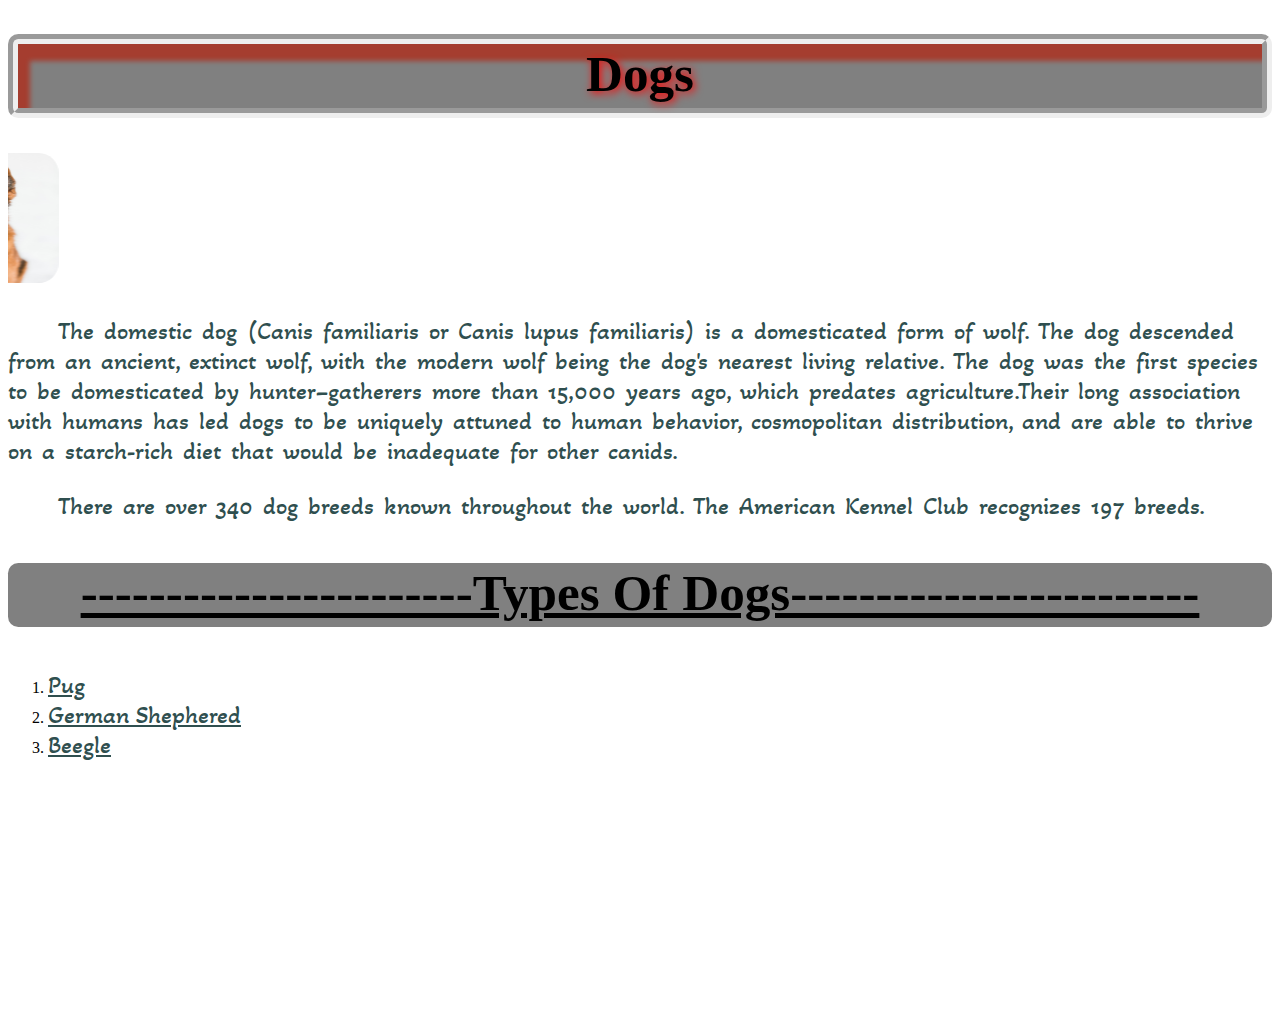
==== index.html @ 3077c321 "Done" ====
<!DOCTYPE html>
<html lang="en">

<head>
    <meta charset="UTF-8">
    <meta http-equiv="X-UA-Compatible" content="IE=edge">
    <meta name="viewport" content="width=device-width, initial-scale=1.0">
    <title>Dog</title>
    <link rel="stylesheet" href="index.css">
    <link rel="preconnect" href="https://fonts.gstatic.com">
    <link href="https://fonts.googleapis.com/css2?family=Akaya+Telivigala&display=swap" rel="stylesheet">
</head>

<body>
    <h1>Dogs</h1>
    <div>
        <tr>
            <marquee behavior="scrolling" direction="right">
                <th id="dogs">
                    <img class="dog" src="/img/josephine-amalie-paysen--XW35nYkRnk-unsplash.jpg" alt="" height="130px"
                        width="200px">
                    <img class="dog" src="/img/charles-deluvio-lJJlaUWYrPE-unsplash.jpg" alt="" height="130px"
                        width="200px">
                    <img class="dog" src="/img/alvan-nee-T-0EW-SEbsE-unsplash.jpg" alt="" height="130px" width="200px">
                    <img class="dog" src="/img/chewy-gWzTum_yMCg-unsplash.jpg" alt="" height="130px" width="200px">
                    <img class="dog" src="/img/gotdaflow-P8_RmeffU-w-unsplash.jpg" alt="" height="130px" width="200px">
                    <img class="dog" src="/img/jared-murray-RApQxN_Js5Y-unsplash.jpg" alt="" height="130px"
                        width="200px">
                    <img class="dog" src="/img/dustin-bowdige-XJXzJ6C4JOk-unsplash.jpg" alt="" height="130px"
                        width="200px">
                </th>
            </marquee>
        </tr>
        <p>
            The domestic dog (Canis familiaris or Canis lupus familiaris) is a domesticated form of wolf. The dog
            descended from an ancient, extinct wolf, with the modern wolf being the dog's nearest living relative. The
            dog was the first species to be domesticated by hunter–gatherers more than 15,000 years ago, which predates
            agriculture.Their long association with humans has led dogs to be uniquely attuned to human behavior,
            cosmopolitan distribution, and are able to thrive on a starch-rich diet that would be inadequate for
            other canids.
        </p>
        <p>
            There are over 340 dog breeds known throughout the world. The American Kennel Club recognizes 197 breeds.
        </p>
        <h2>-----------------------Types Of Dogs------------------------</h2>
        <ol>
            <li><a href="pug.html">Pug</a></li>
            <li><a href="germen.html">German Shephered</a></li>
            <li><a href="beegle.html">Beegle</a></li>
        </ol>
    </div>
</body>

</html>
---- index.css ----
body{
    border-radius: 70px;
    height: 989px;
}
h1{
    /* font-size: 2rem; */
    font-size: 4vw;
    border: 10px;
    border-radius: 0.2em;
    border-style: groove;
    text-decoration: none;
    background-color: grey;
    padding-bottom: 5px;
    text-align: center;
    text-shadow: 2px 2px 8px red;
    box-shadow: 10px 15px 5px 2px rgb(165, 61, 47) inset;
}
p{
    font-size: 25px;
    font-family: 'Akaya Telivigala', cursive;
    color:darkslategrey;
    text-indent: 50px;
    word-spacing: 3px;
}
.dog{
    border-radius: 20px;
}
.dog:hover{
    border-radius: 30%;
    cursor: pointer;
}
h2{
    font-size: 4vw;
    border: 10px;
    border-radius: 0.2em;
    text-decoration: underline;
    background-color: grey;
    padding-bottom: 5px;
    text-align: center;
}

a{
    color:darkslategrey;
    font-family: 'Akaya Telivigala';;
    font-size: 25px;

}
a:hover{
    cursor: pointer;
}
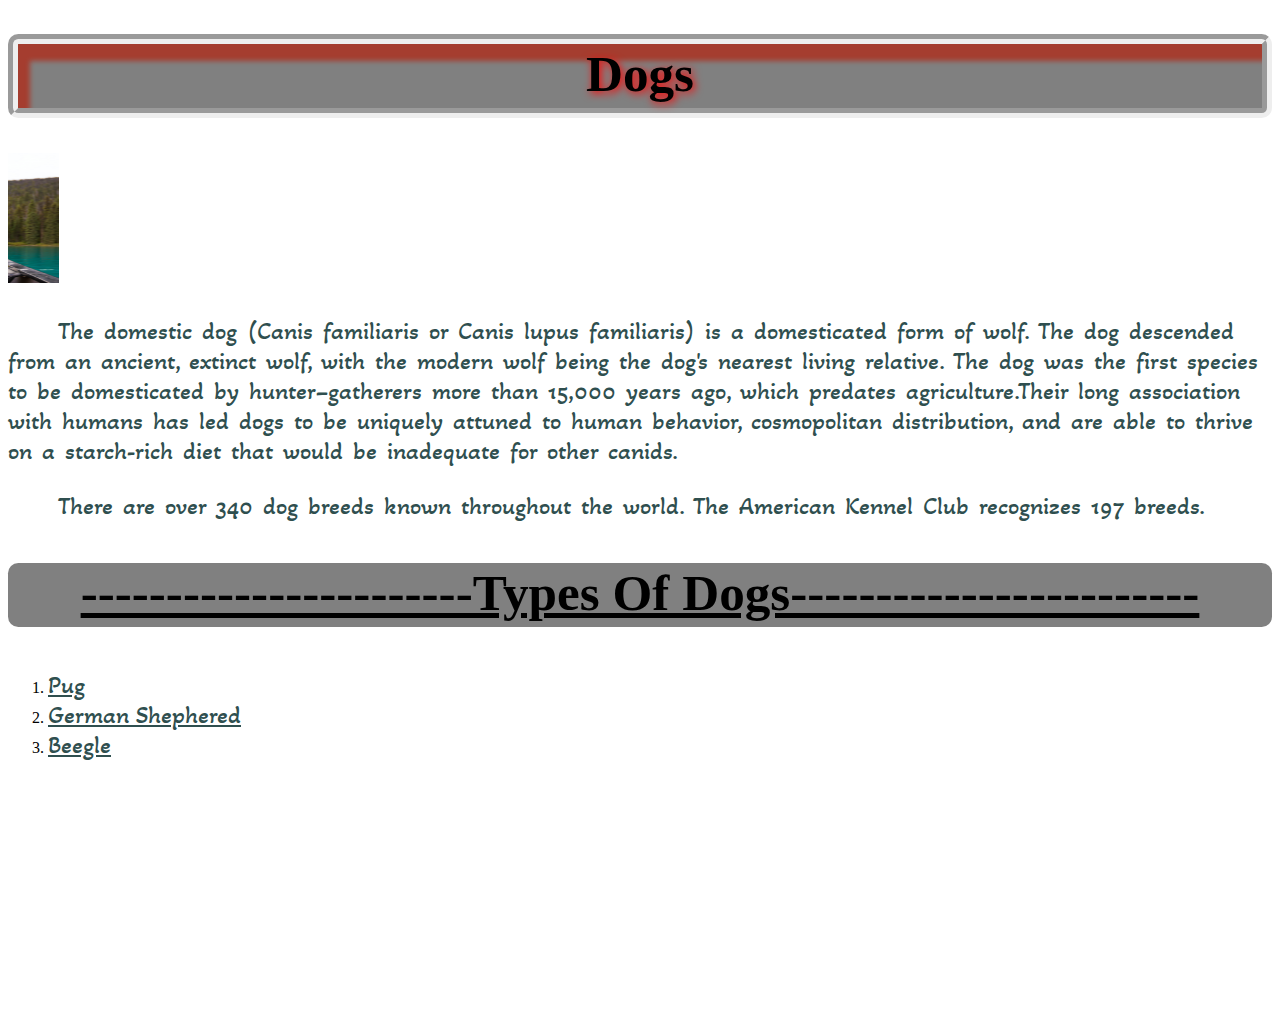
==== commit 2a6da1a4: "changes done" ====
--- a/index.html
+++ b/index.html
@@ -28,6 +28,7 @@
                         width="200px">
                     <img class="dog" src="/img/dustin-bowdige-XJXzJ6C4JOk-unsplash.jpg" alt="" height="130px"
                         width="200px">
+                    <img src="/img/jordy-chapman-iRZ4jqLjl10-unsplash.jpg" alt="" height="130px" width="200px">
                 </th>
             </marquee>
         </tr>
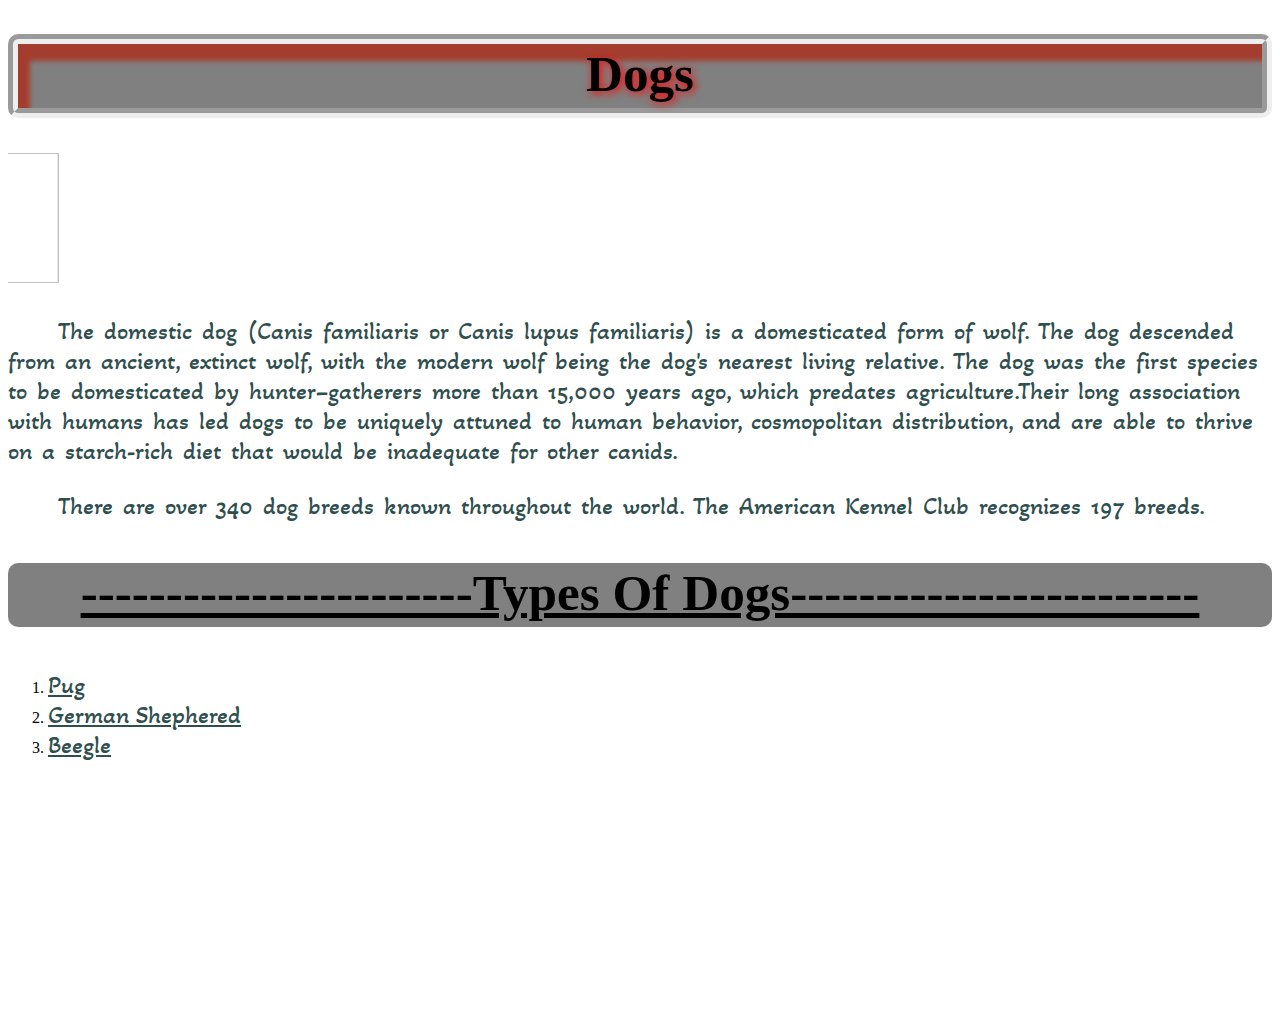
==== commit 0f5ea765: "img" ====
--- a/index.html
+++ b/index.html
@@ -17,7 +17,7 @@
         <tr>
             <marquee behavior="scrolling" direction="right">
                 <th id="dogs">
-                    <img class="dog" src="/img/josephine-amalie-paysen--XW35nYkRnk-unsplash.jpg" alt="" height="130px"
+                    <img class="dog" src="/https://unsplash.com/photos/-36fsA0wDLA" alt="" height="130px"
                         width="200px">
                     <img class="dog" src="/img/charles-deluvio-lJJlaUWYrPE-unsplash.jpg" alt="" height="130px"
                         width="200px">
@@ -28,7 +28,7 @@
                         width="200px">
                     <img class="dog" src="/img/dustin-bowdige-XJXzJ6C4JOk-unsplash.jpg" alt="" height="130px"
                         width="200px">
-                    <img src="/img/jordy-chapman-iRZ4jqLjl10-unsplash.jpg" alt="" height="130px" width="200px">
+                    <img src="/img/jordy-chapman-iRZ4jqLjl10-unsplash.jpg" alt="" height="130" width="200px">
                 </th>
             </marquee>
         </tr>
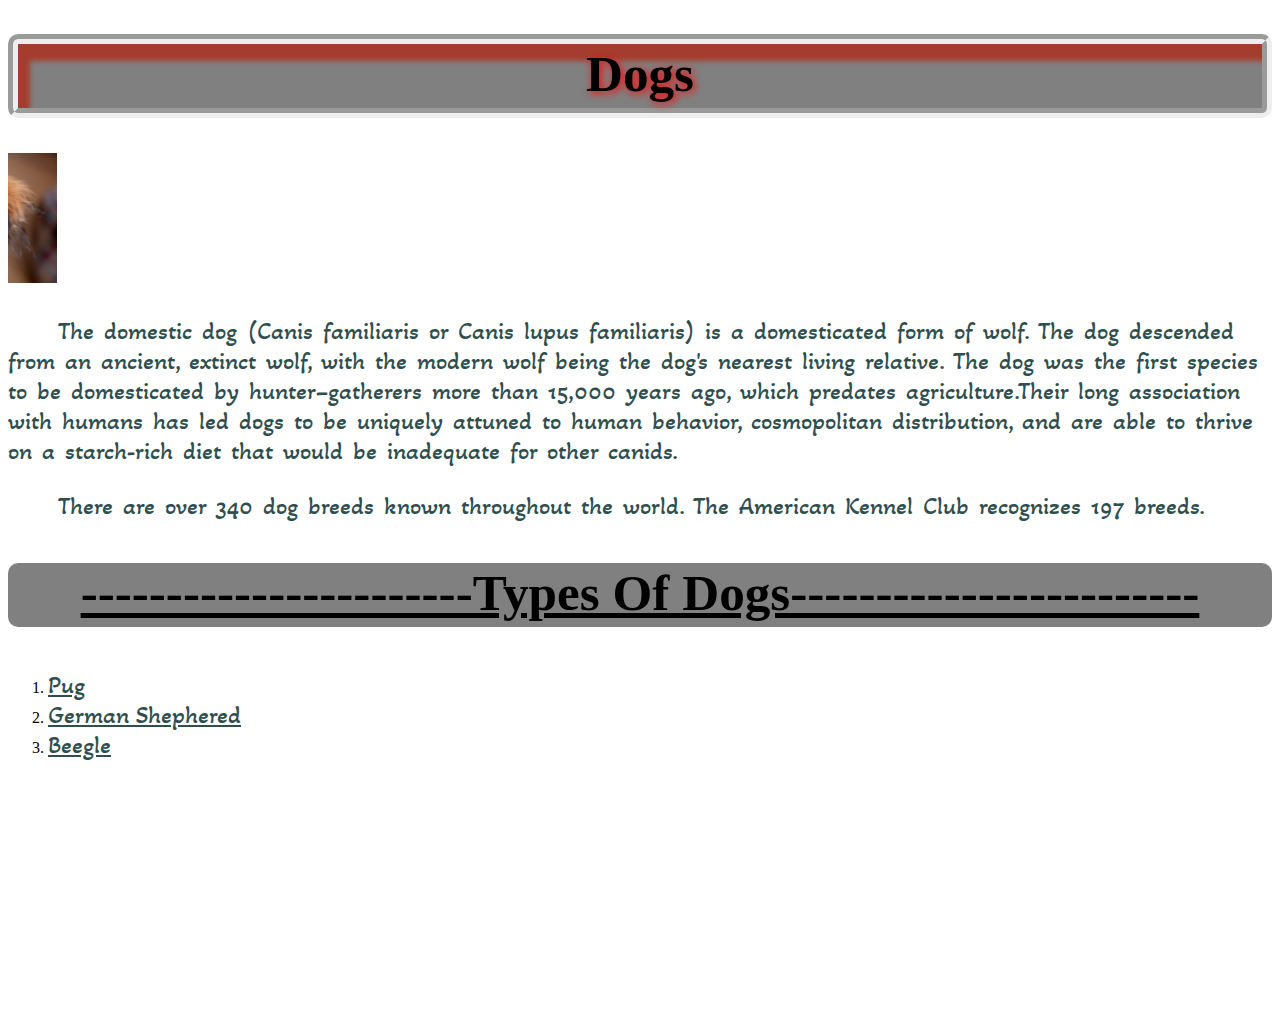
==== commit 25591cdc: "Img added" ====
--- a/index.html
+++ b/index.html
@@ -17,18 +17,18 @@
         <tr>
             <marquee behavior="scrolling" direction="right">
                 <th id="dogs">
-                    <img class="dog" src="/https://unsplash.com/photos/-36fsA0wDLA" alt="" height="130px"
+                    <img class="dog" src="img/alvan-nee-T-0EW-SEbsE-unsplash.jpg" alt="" height="130px"
                         width="200px">
-                    <img class="dog" src="/img/charles-deluvio-lJJlaUWYrPE-unsplash.jpg" alt="" height="130px"
+                    <img class="dog" src="/img/chewy-gWzTum_yMCg-unsplash.jpg" alt="" height="130px"
                         width="200px">
-                    <img class="dog" src="/img/alvan-nee-T-0EW-SEbsE-unsplash.jpg" alt="" height="130px" width="200px">
-                    <img class="dog" src="/img/chewy-gWzTum_yMCg-unsplash.jpg" alt="" height="130px" width="200px">
-                    <img class="dog" src="/img/gotdaflow-P8_RmeffU-w-unsplash.jpg" alt="" height="130px" width="200px">
-                    <img class="dog" src="/img/jared-murray-RApQxN_Js5Y-unsplash.jpg" alt="" height="130px"
+                    <img class="dog" src="/img/david-taffet-5gXPapBz40c-unsplash.jpg" alt="" height="130px" width="200px">
+                    <img class="dog" src="/img/david-taffet-5gXPapBz40c-unsplash.jpg" alt="" height="130px" width="200px">
+                    <img class="dog" src="/img/james-barker-v3-zcCWMjgM-unsplash.jpg" alt="" height="130px" width="200px">
+                    <img class="dog" src="/img//karl-anderson-jKDFcXwk5Cw-unsplash.jpg alt="" height="130px"
                         width="200px">
-                    <img class="dog" src="/img/dustin-bowdige-XJXzJ6C4JOk-unsplash.jpg" alt="" height="130px"
+                    <img class="dog" src="/img/karsten-winegeart-BJaqPaH6AGQ-unsplash.jpg" alt="" height="130px"
                         width="200px">
-                    <img src="/img/jordy-chapman-iRZ4jqLjl10-unsplash.jpg" alt="" height="130" width="200px">
+                    <img src="/img/marieke-koenders--36fsA0wDLA-unsplash.jpg" alt="" height="130" width="200px">
                 </th>
             </marquee>
         </tr>
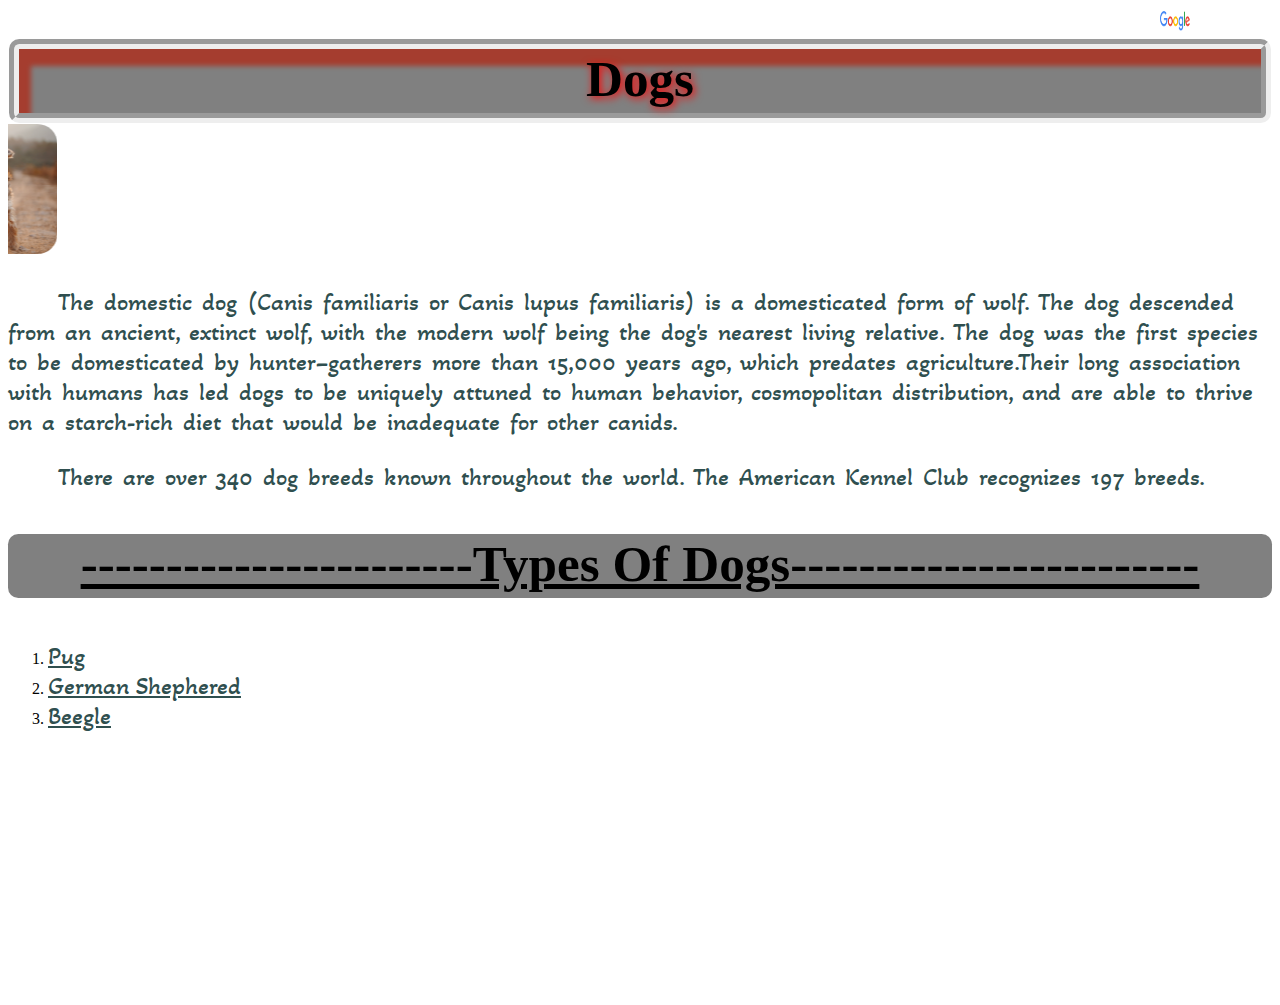
==== commit fc41ea5b: "Complete" ====
--- a/index.html
+++ b/index.html
@@ -12,7 +12,8 @@
 </head>
 
 <body>
-    <h1>Dogs</h1>
+    <a href="https://www.google.com"><img class="google" src="/img/googlelogo_color_272x92dp.png" alt="google" height="20px" width="30px"></a>
+    <h1>Dogs </h1>
     <div>
         <tr>
             <marquee behavior="scrolling" direction="right">
@@ -28,7 +29,7 @@
                         width="200px">
                     <img class="dog" src="/img/karsten-winegeart-BJaqPaH6AGQ-unsplash.jpg" alt="" height="130px"
                         width="200px">
-                    <img src="/img/marieke-koenders--36fsA0wDLA-unsplash.jpg" alt="" height="130" width="200px">
+                    <img class="dog" src="/img/alvan-nee-T-0EW-SEbsE-unsplash.jpg" alt="" height="130" width="200px">
                 </th>
             </marquee>
         </tr>
--- a/index.css
+++ b/index.css
@@ -1,6 +1,10 @@
 body{
     border-radius: 70px;
     height: 989px;
+}
+.google{
+    padding-left: 90vw;
+    cursor: pointer;
 }
 h1{
     /* font-size: 2rem; */
@@ -10,6 +14,7 @@
     border-style: groove;
     text-decoration: none;
     background-color: grey;
+    margin: 1px;
     padding-bottom: 5px;
     text-align: center;
     text-shadow: 2px 2px 8px red;
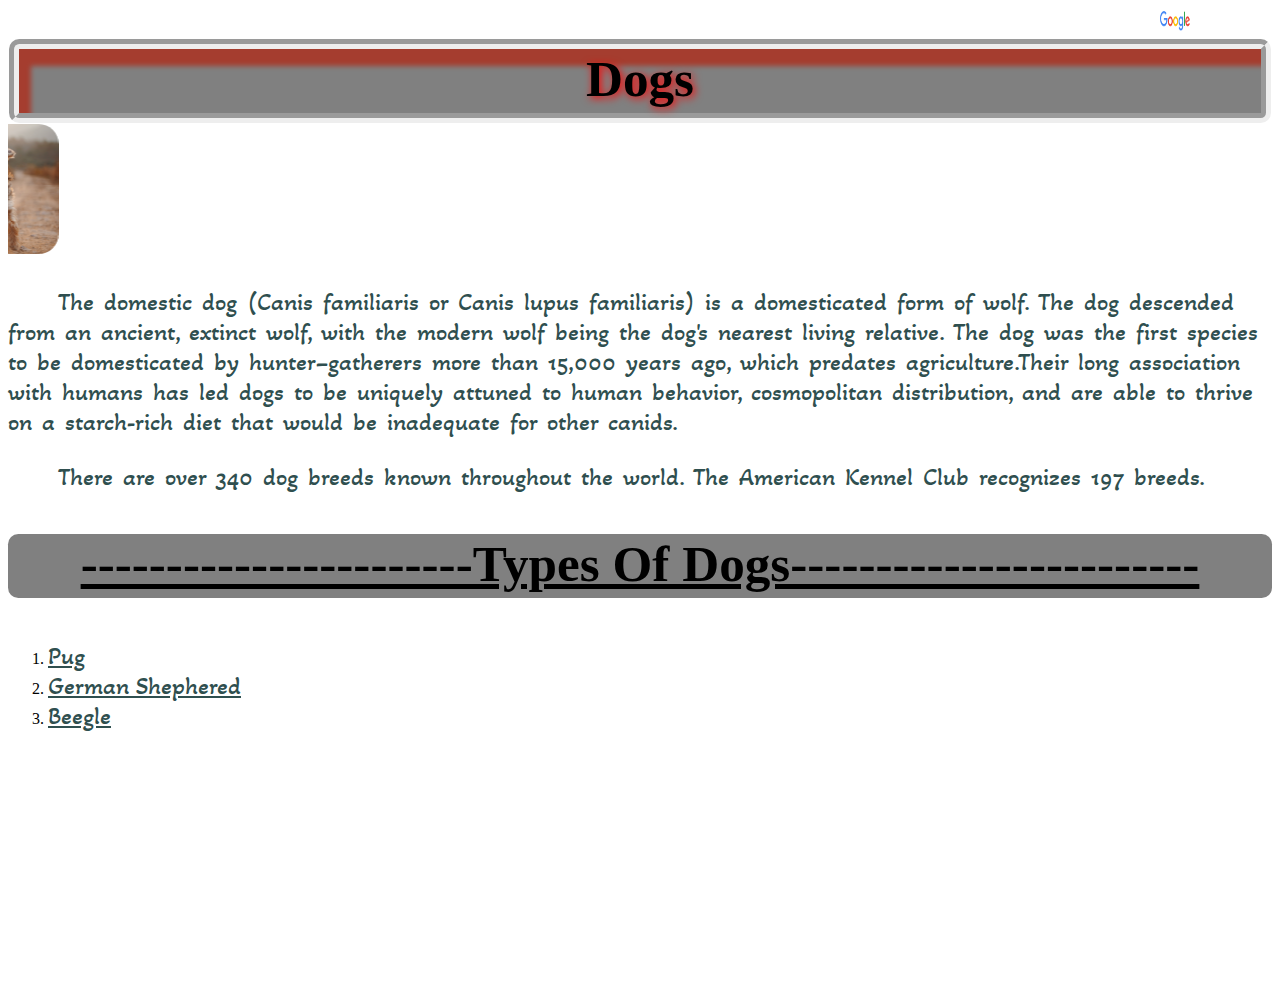
==== commit 6dae6ac4: "done" ====
--- a/index.html
+++ b/index.html
@@ -12,20 +12,22 @@
 </head>
 
 <body>
-    <a href="https://www.google.com"><img class="google" src="/img/googlelogo_color_272x92dp.png" alt="google" height="20px" width="30px"></a>
+    <a href="https://www.google.com"><img class="google" src="/img/googlelogo_color_272x92dp.png" alt="google"
+            height="20px" width="30px"></a>
     <h1>Dogs </h1>
     <div>
         <tr>
             <marquee behavior="scrolling" direction="right">
                 <th id="dogs">
-                    <img class="dog" src="img/alvan-nee-T-0EW-SEbsE-unsplash.jpg" alt="" height="130px"
+                    <img class="dog" src="img/alvan-nee-T-0EW-SEbsE-unsplash.jpg" alt="" height="130px" width="200px">
+                    <img class="dog" src="/img/chewy-gWzTum_yMCg-unsplash.jpg" alt="" height="130px" width="200px">
+                    <img class="dog" src="/img/david-taffet-5gXPapBz40c-unsplash.jpg" alt="" height="130px"
                         width="200px">
-                    <img class="dog" src="/img/chewy-gWzTum_yMCg-unsplash.jpg" alt="" height="130px"
+                    <img class="dog" src="/img/david-taffet-5gXPapBz40c-unsplash.jpg" alt="" height="130px"
                         width="200px">
-                    <img class="dog" src="/img/david-taffet-5gXPapBz40c-unsplash.jpg" alt="" height="130px" width="200px">
-                    <img class="dog" src="/img/david-taffet-5gXPapBz40c-unsplash.jpg" alt="" height="130px" width="200px">
-                    <img class="dog" src="/img/james-barker-v3-zcCWMjgM-unsplash.jpg" alt="" height="130px" width="200px">
-                    <img class="dog" src="/img//karl-anderson-jKDFcXwk5Cw-unsplash.jpg alt="" height="130px"
+                    <img class="dog" src="/img/james-barker-v3-zcCWMjgM-unsplash.jpg" alt="" height="130px"
+                        width="200px">
+                    <img class="dog" src="/img/karl-anderson-jKDFcXwk5Cw-unsplash.jpg" alt="" height="130px"
                         width="200px">
                     <img class="dog" src="/img/karsten-winegeart-BJaqPaH6AGQ-unsplash.jpg" alt="" height="130px"
                         width="200px">
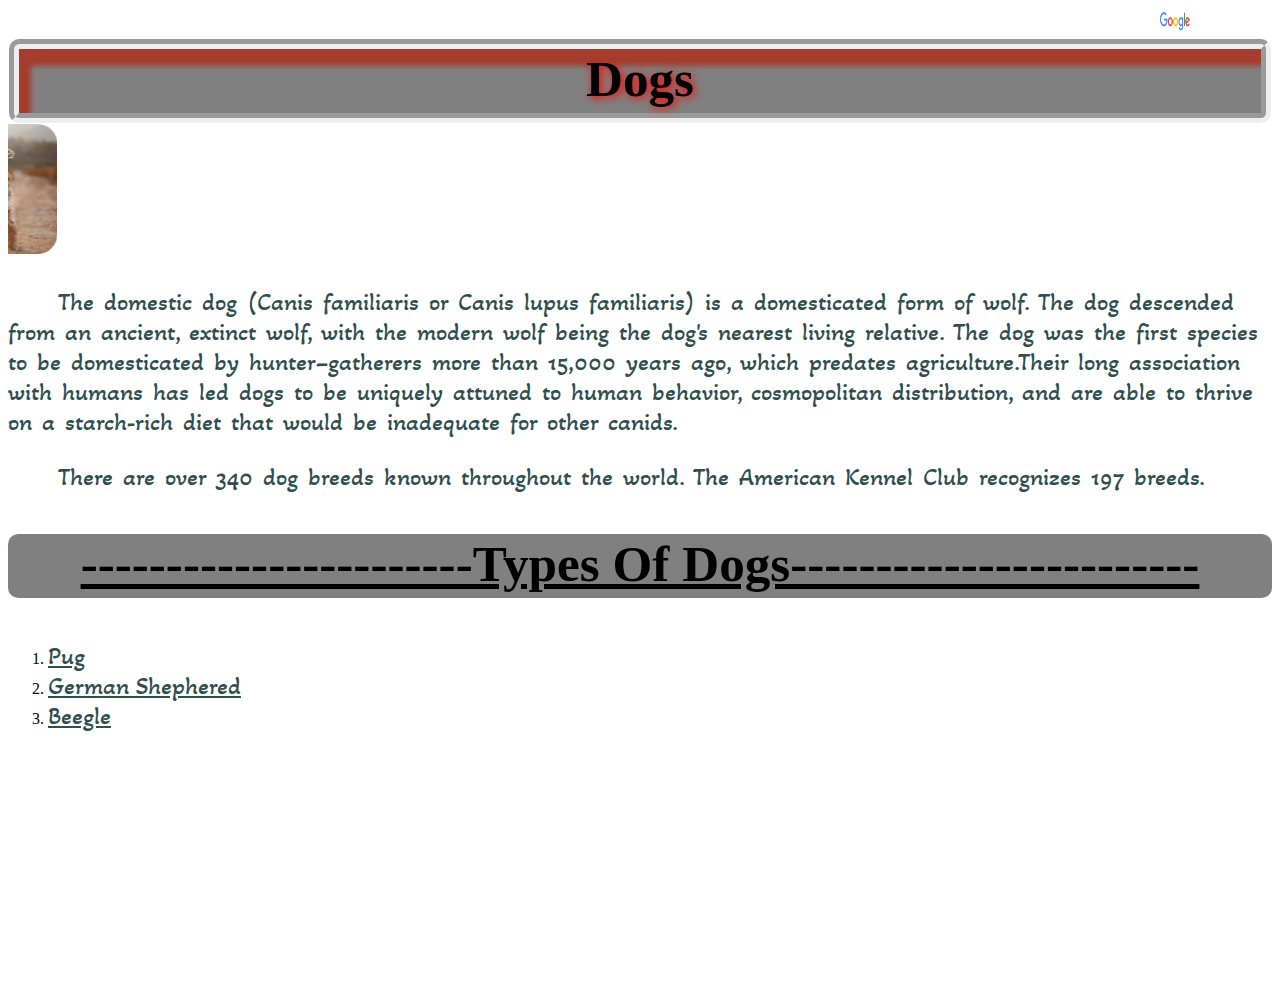
==== commit b63d6fb9: "updated" ====
--- a/index.html
+++ b/index.html
@@ -13,7 +13,7 @@
 
 <body>
     <a href="https://www.google.com"><img class="google" src="/img/googlelogo_color_272x92dp.png" alt="google"
-            height="20px" width="30px"></a>
+            height="19px" width="30px"></a>
     <h1>Dogs </h1>
     <div>
         <tr>
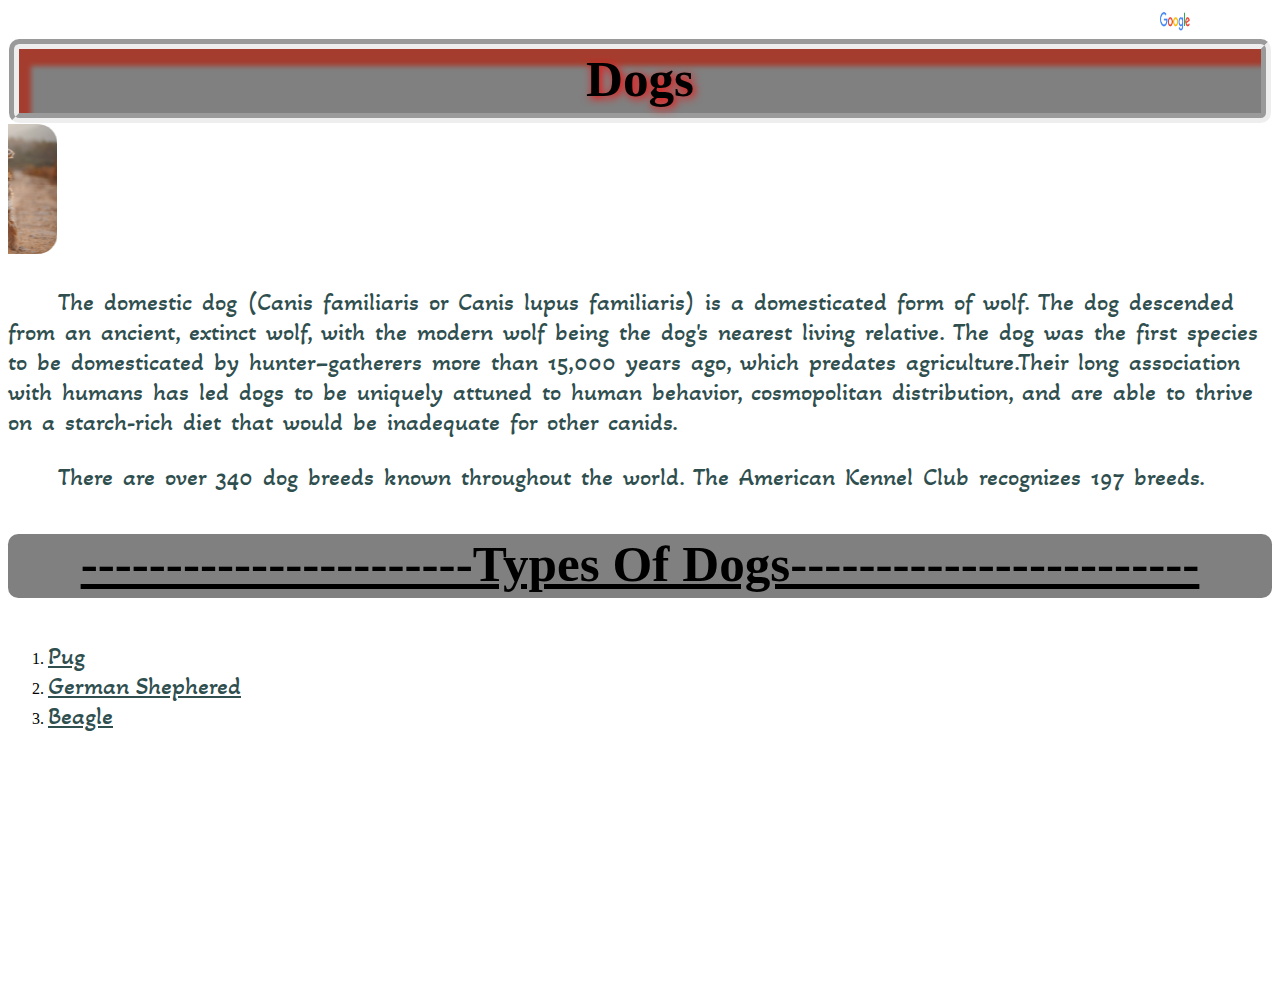
==== commit dcc9c951: "link added" ====
--- a/index.html
+++ b/index.html
@@ -48,9 +48,9 @@
         </p>
         <h2>-----------------------Types Of Dogs------------------------</h2>
         <ol>
-            <li><a href="pug.html">Pug</a></li>
-            <li><a href="germen.html">German Shephered</a></li>
-            <li><a href="beegle.html">Beegle</a></li>
+            <li><a href="https://www.akc.org/dog-breeds/pug/" target="_blank">Pug</a></li>
+            <li><a href="https://www.akc.org/dog-breeds/german-shepherd-dog/" target="_blank">German Shephered</a></li>
+            <li><a href="https://www.akc.org/dog-breeds/beagle/" target="_blank">Beagle</a></li>
         </ol>
     </div>
 </body>
